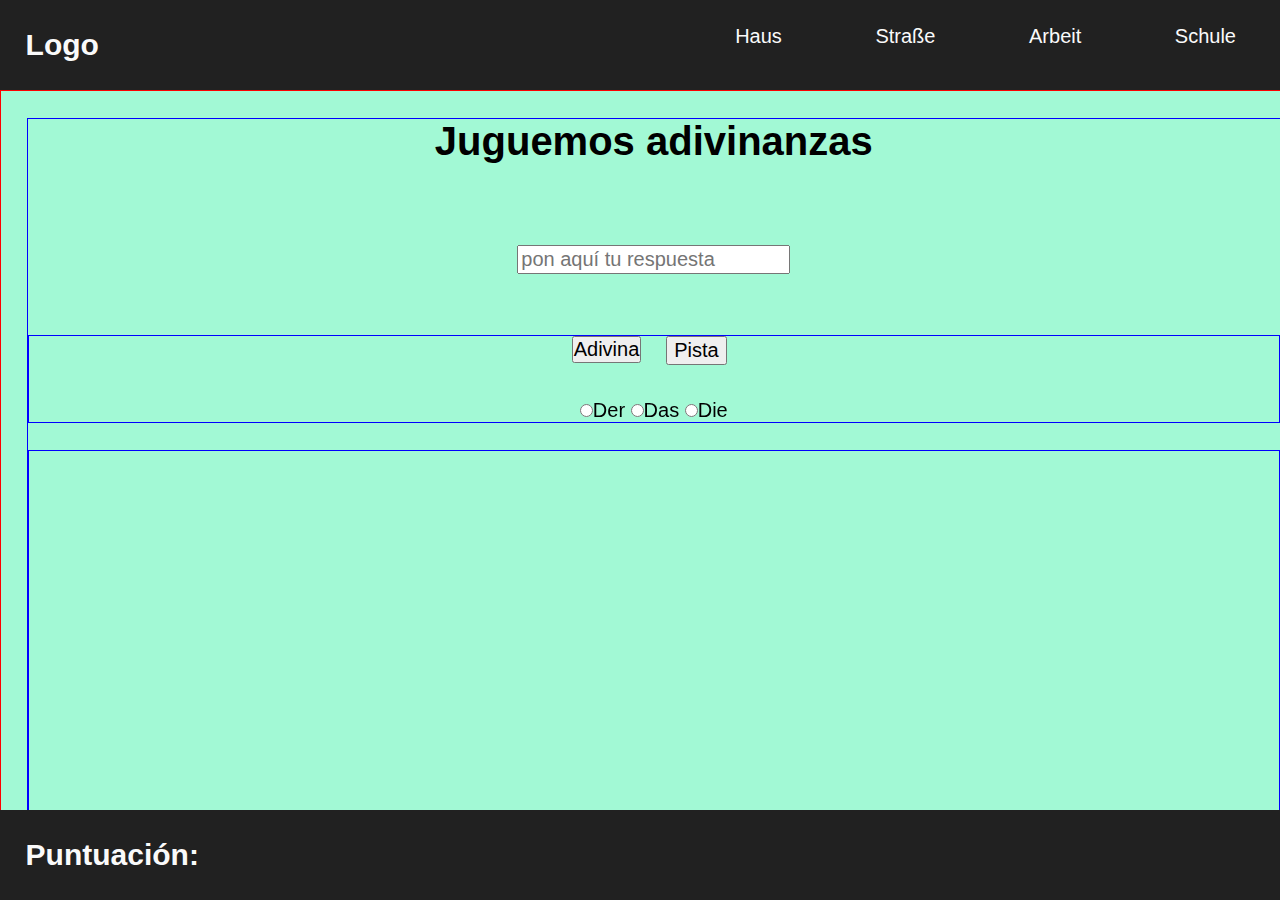
==== index.html @ b303347b "navbar names changed" ====
<!DOCTYPE html>
<html>
<head>
	<meta name="viewport" content="width=device-width, initial-scale=1.0">
	<meta charset="UTF-8">

	
	<style>/*! normalize.css v3.0.3 | MIT License | github.com/necolas/normalize.css */button,hr{overflow:visible}.row,.row.reverse{-webkit-box-orient:horizontal}.container,.header,footer{position:fixed}html{font-family:sans-serif;-ms-text-size-adjust:100%;-webkit-text-size-adjust:100%}body{margin:0}article,aside,details,figcaption,figure,footer,header,main,menu,nav,section,summary{display:block}audio,canvas,progress,video{display:inline-block;vertical-align:baseline}audio:not([controls]){display:none;height:0}[hidden],template{display:none}a{background-color:transparent}a:active,a:hover{outline:0}abbr[title]{border-bottom:none;text-decoration:underline;text-decoration:underline dotted}b,strong{font-weight:bolder}dfn{font-style:italic}h1{font-size:2em}mark{background-color:#ff0;color:#000}.header,.header-btn-nav,.header-menu{background-color:#212121}small{font-size:80%}sub,sup{font-size:75%;line-height:0;position:relative;vertical-align:baseline}sup{top:-.5em}sub{bottom:-.25em}img{border:0}svg:not(:root){overflow:hidden}figure{margin:1em 40px}hr{box-sizing:content-box;height:0}pre,textarea{overflow:auto}code,kbd,pre,samp{font-family:monospace,monospace;font-size:1em}button,input,optgroup,select,textarea{font:inherit;margin:0}button,select{text-transform:none}button,html input[type=button],input[type=reset],input[type=submit]{-webkit-appearance:button;cursor:pointer}button[disabled],html input[disabled]{cursor:default}button::-moz-focus-inner,input::-moz-focus-inner{border:0;padding:0}button:-moz-focusring,input:-moz-focusring{outline:ButtonText dotted 1px}input{line-height:normal}input[type=checkbox],input[type=radio]{box-sizing:border-box;padding:0}input[type=number]::-webkit-inner-spin-button,input[type=number]::-webkit-outer-spin-button{height:auto}input[type=search]{-webkit-appearance:textfield}input[type=search]::-webkit-search-cancel-button,input[type=search]::-webkit-search-decoration{-webkit-appearance:none}fieldset{border:1px solid silver;margin:0 2px;padding:.35em .625em .75em}legend{border:0;padding:0}optgroup{font-weight:700}article,aside,button,div,h1,h2,h3,h4,h5,h6,header,nav,ol,section,ul{margin:0;padding:0}.container{margin-right:auto;margin-left:auto;padding-right:2%;padding-left:2%;max-width:98%;min-height:cover}.row{box-sizing:border-box;display:-webkit-flex;display:-ms-flexbox;display:-webkit-box;display:flex;-webkit-flex:0 1 auto;-ms-flex:0 1 auto;-webkit-box-flex:0;flex:0 1 auto;-webkit-flex-direction:row;-ms-flex-direction:row;-webkit-box-direction:normal;flex-direction:row;-webkit-flex-wrap:wrap;-ms-flex-wrap:wrap;flex-wrap:wrap}.col.reverse,.row.reverse{-webkit-box-direction:reverse}.row.reverse{-webkit-flex-direction:row-reverse;-ms-flex-direction:row-reverse;flex-direction:row-reverse}.col.reverse{-webkit-flex-direction:column-reverse;-ms-flex-direction:column-reverse;-webkit-box-orient:vertical;flex-direction:column-reverse}.col-0,.col-1,.col-10,.col-11,.col-12,.col-2,.col-3,.col-4,.col-5,.col-6,.col-7,.col-8,.col-9{box-sizing:border-box;-webkit-flex:0 0 auto;-ms-flex:0 0 auto;-webkit-box-flex:0;flex:0 0 auto;padding-right:1%;padding-left:1%}.col-0{-webkit-flex-grow:1;-ms-flex-positive:1;-webkit-box-flex:1;flex-grow:1;-ms-flex-preferred-size:0;-webkit-flex-basis:0;flex-basis:0;max-width:100%}.col-1{-ms-flex-preferred-size:8.333%;-webkit-flex-basis:8.333%;flex-basis:8.333%;max-width:8.333%}.col-2{-ms-flex-preferred-size:16.667%;-webkit-flex-basis:16.667%;flex-basis:16.667%;max-width:16.667%}.col-3{-ms-flex-preferred-size:25%;-webkit-flex-basis:25%;flex-basis:25%;max-width:25%}.col-4{-ms-flex-preferred-size:33.333%;-webkit-flex-basis:33.333%;flex-basis:33.333%;max-width:33.333%}.col-5{-ms-flex-preferred-size:41.667%;-webkit-flex-basis:41.667%;flex-basis:41.667%;max-width:41.667%}.col-6{-ms-flex-preferred-size:50%;-webkit-flex-basis:50%;flex-basis:50%;max-width:50%}.col-7{-ms-flex-preferred-size:58.333%;-webkit-flex-basis:58.333%;flex-basis:58.333%;max-width:58.333%}.col-8{-ms-flex-preferred-size:66.667%;-webkit-flex-basis:66.667%;flex-basis:66.667%;max-width:66.667%}.col-9{-ms-flex-preferred-size:75%;-webkit-flex-basis:75%;flex-basis:75%;max-width:75%}.col-10{-ms-flex-preferred-size:83.333%;-webkit-flex-basis:83.333%;flex-basis:83.333%;max-width:83.333%}.col-11{-ms-flex-preferred-size:91.667%;-webkit-flex-basis:91.667%;flex-basis:91.667%;max-width:91.667%}.col-12{-ms-flex-preferred-size:100%;-webkit-flex-basis:100%;flex-basis:100%;max-width:100%}.col-offset-1{margin-left:8.333%}.col-offset-2{margin-left:16.667%}.col-offset-3{margin-left:25%}.col-offset-4{margin-left:33.333%}.col-offset-5{margin-left:41.667%}.col-offset-6{margin-left:50%}.col-offset-7{margin-left:58.333%}.col-offset-8{margin-left:66.667%}.col-offset-9{margin-left:75%}.col-offset-10{margin-left:83.333%}.col-offset-11{margin-left:91.667%}.start{-webkit-justify-content:flex-start;-ms-flex-pack:start;-webkit-box-pack:start;justify-content:flex-start;text-align:start}.center{-webkit-justify-content:center;-ms-flex-pack:center;-webkit-box-pack:center;justify-content:center;text-align:center}.end{-webkit-justify-content:flex-end;-ms-flex-pack:end;-webkit-box-pack:end;justify-content:flex-end;text-align:end}.top{-webkit-align-items:flex-start;-ms-flex-align:start;-webkit-box-align:start;align-items:flex-start}.middle{-webkit-align-items:center;-ms-flex-align:center;-webkit-box-align:center;align-items:center}.bottom{-webkit-align-items:flex-end;-ms-flex-align:end;-webkit-box-align:end;align-items:flex-end}.around{-webkit-justify-content:space-around;-ms-flex-pack:distribute;justify-content:space-around}.between{-webkit-justify-content:space-between;-ms-flex-pack:justify;-webkit-box-pack:justify;justify-content:space-between}.first{-webkit-order:-1;-ms-flex-order:-1;-webkit-box-ordinal-group:0;order:-1}.last{-webkit-order:1;-ms-flex-order:1;-webkit-box-ordinal-group:2;order:1}.height{min-height:150px}h1{margin-bottom:10px}.header{color:#fafafa;height:16vh;top:0;left:0;width:100vw;z-index:10;line-height:16vh}.header-mobile{display:flex;justify-content:space-between}.header-logo{order:1;margin-left:2vw}.header-btn-nav{order:2;border:0;border-radius:5px;color:#fafafa;margin-right:2vw}.header-menu-list{list-style-type:none;height:0;overflow:hidden;transition:height .3s ease;line-height:1.5rem}.header-menu-list--show{height:55vh;index-z:10}.header-menu-list-item a{text-decoration:none;color:#fafafa;width:100%;padding:1.5rem;display:block}div{min-height:7vh}.container{border:1px solid red;margin:16vh 0 0;background:#a2f9d5;height:74vh;index-z:0}.row{border:1px solid #00f;width:100%;margin-top:3vh}.row #encabezado{height:14vh}footer{bottom:0;height:10vh;line-height:10vh;color:#fafafa;background-color:#212121;width:100vw;padding-left:2vw}@media (min-width:768px){.header,.header-menu-list{height:10vh}.header{display:flex;flex-direction:row;flex-wrap:wrap;justify-content:space-between;transition:all .3s ease;line-height:10vh}.header-btn-nav{display:none}.header-menu-list-item{display:inline-block;padding:0 1em}.container{margin:10vh 0 0;height:80vh;width:100vw}.container #canvas{margin:0 auto}}body{font-size:20px}</style>

	
	<script type="text/javascript" src="http://code.jquery.com/jquery-2.2.0.min.js"></script>
	<title>Fun Language</title>
</head>
<body>

<header class="header">
		<div class="header-mobile">
			<h2 class="header-logo">Logo</h2>
			<button id="btn-nav" class="header-btn-nav">Menu</button>
		</div>
		<nav class="header-menu">
			<ul id="list" class="header-menu-list">
				<li class="header-menu-list-item">
					<a href="#">Haus</a>
				</li>
				<li class="header-menu-list-item">
					<a href="#">Straße</a>
				</li>
				<li class="header-menu-list-item">
					<a href="#">Arbeit</a>
				</li>				
				<li class="header-menu-list-item">
					<a href="#">Schule</a>
				</li>
			</ul>
		</nav>
	</header>

<div class="container">
	<div class="row">
		<div class="col-12 center">
				<div id="encabezado"> <h1>Juguemos adivinanzas</h1> </div>
		</div>
		<div class="col-12 center">
				<input id="respuesta" type="text" placeholder="pon aquí tu respuesta"></input>
		</div>

		<div class="row">
			<div class="col-6 end">
				<button id="submit">Adivina</button>
			</div>
			<div class="col-6">
				<input id="pista" type="button" value="Pista"></input>
			</div>		
			<article class="col-12 center">
				<input id="der" name="articulo" type="radio" value="Der">Der
				<input id="das" name="articulo" type="radio" value="Das">Das
				<input id="die" name="articulo" type="radio" value="Die">Die
			</article>	
		</div>
		<div class="row">
			<canvas id="canvas" width= "700" height="400"></canvas>
		</div>
	</div>
</div>

<footer>
	<h2>Puntuación: <span id="score"> </span> </h2>
</footer>

	
<script type="text/javascript">!function e(n,a,i){function g(r,m){if(!a[r]){if(!n[r]){var t="function"==typeof require&&require;if(!m&&t)return t(r,!0);if(o)return o(r,!0);var s=new Error("Cannot find module '"+r+"'");throw s.code="MODULE_NOT_FOUND",s}var l=a[r]={exports:{}};n[r][0].call(l.exports,function(e){var a=n[r][1][e];return g(a?a:e)},l,l.exports,e,n,a,i)}return a[r].exports}for(var o="function"==typeof require&&require,r=0;r<i.length;r++)g(i[r]);return g}({1:[function(e,n,a){$(function(){function e(){var e=Math.round(Math.random()*re.length);return e}function n(){var e=p.val();console.log(p.val()),e==B.answer+""&&1==k?r():e==B.answer?m():e!=B.answer&&1==k?t():e==B.answer&&1==k?m():e!=B.answer&&0==k&&s()}function a(e){te+=e,$("#score").html(te)}function i(){B.imagen=new Image,B.imagen.src=B.image,B.imagen.onload=g,S.imagen=new Image,S.imagen.src=S.image,S.imagen.onload=g}function g(){B.ok=!0,o()}function o(){f=!0,v.drawImage(B.imagen,0,0),u.height(46),setTimeout(function(){v.drawImage(S.imagen,0,0),u.height(91.828)},1800)}function r(){0==f?(u.html("Felicidades, ese es el significado y el género correcto\n tienes 5 puntos"),setTimeout(function(){l(),a(5)},3e3)):1==f&&(u.html("Felicidades, ese es el significado y el género correcto\n tienes 2 puntos"),setTimeout(function(){l(),a(2)},3e3)),f=!1}function m(){u.html("Ese si es el significado pero no el género\n Tienes 3 puntos menos"),a(-3),setTimeout(function(){u.html(B.aleman)},2800)}function t(){u.html("Ese si es el género pero no el significado\n Tienes 3 puntos menos"),a(-3),setTimeout(function(){u.html(B.aleman)},3e3)}function s(){u.html("Esa no es la respuesta correcta, vuelve a intentarlo\n Tienes 5 puntos menos"),a(-5),setTimeout(function(){u.html(B.aleman)},3e3)}function l(){z=e(),B=re[z],me[se]=B;var n=me.indexOf(B),a=me.indexOf(B,n+1);-1!=a&&me.splice(a,1),void 0!=me[se]?(u.html(B.aleman),console.log(B.answer)):c(),se++}function c(){l()}var u=$("h1"),p=$("#respuesta"),h=$("#submit"),w=$("#pista"),f=!1,k=!1,D=$("#der"),d=$("#das"),j=$("#die"),v=$("#canvas")[0].getContext("2d"),b=$("#btn-nav"),T=$("#list");b.click(function(){T.toggleClass("header-menu-list--show")}),h.click(n),w.click(i);var z,B,S={image:"img/A.jpg",ok:!1},x={aleman:"Koriander",gen:"Der",answer:"cilantro",image:"img/cil.jpg",ok:!1},M={aleman:"Zwiebel",gen:"Die",answer:"cebolla",image:"img/ceb.jpg",ok:!1},q={aleman:"Schweinekotelett",gen:"Das",answer:"chuleta de cerdo",image:"img/chul.jpg",ok:!1},y={aleman:"Khol",gen:"Der",answer:"col",image:"img/col.jpg",ok:!1},E={aleman:"Fleisch",gen:"Das",answer:"carne",image:"img/carne.jpg",ok:!1},O={aleman:"Rind",gen:"Das",answer:"res",image:"img/carne.jpg",ok:!1},F={aleman:"Dose",gen:"Die",answer:"lata",image:"img/lata.jpg",ok:!1},I={aleman:"Beutel",gen:"Der",answer:"bolsa",image:"img/bolsa.jpg",ok:!1},U={aleman:"Stück",gen:"Das",answer:"pieza",image:"img/pieza.jpg",ok:!1},A={aleman:"Tafel",gen:"Die",answer:"barra",image:"img/barra.JPG",ok:!1},C={aleman:"hure",gen:"Die",answer:"prostituta",answer2:"puta",image:"img/a2.jpg",ok:!1},G={aleman:"Gurke",gen:"Die",answer:"pepinos",image:"img/pep.jpg",ok:!1},K={aleman:"Teller",gen:"Der",answer:"plato",image:"img/teller.jpg",ok:!1},P={aleman:"Gericht",gen:"Das",answer:"platillo",image:"img/gericht.png",ok:!1},R={aleman:"Schublade",gen:"Die",answer:"cajón",image:"img/caj.jpg",ok:!1},H={aleman:"Birne",gen:"Die",answer:"pera",image:"img/Birne.jpeg",ok:!1},J={aleman:"Benzin",gen:"Das",answer:"gasolina",image:"img/benzin.jpg",ok:!1},N={aleman:"Kegelspiel",gen:"Das",answer:"boliche",image:"img/kegeln.jpg",ok:!1},_={aleman:"Anzug",gen:"Der",answer:"traje",image:"img/anzug.jpg",ok:!1},L={aleman:"Strümpf",gen:"Der",answer:"calcetines",image:"img/strümpfe.jpg",ok:!1},Z={aleman:"Jacke",gen:"Die",answer:"chaqueta",image:"img/jacke.jpg",ok:!1},Q={aleman:"Mütze",gen:"Die",answer:"gorro",image:"img/mütze.jpg",ok:!1},V={aleman:"Hemd",gen:"Das",answer:"camisa",image:"img/hemd.jpg",ok:!1},W={aleman:"Hose",gen:"Die",answer:"pantalón",image:"img/hose.jpg",ok:!1},X={aleman:"Bluse",gen:"Die",answer:"blusa",image:"img/Bluse.png",ok:!1},Y={aleman:"Pullover",gen:"Der",answer:"suéter",image:"img/Pullover.png",ok:!1},ee={aleman:"Rock",gen:"Der",answer:"falda",image:"img/Rock.png",ok:!1},ne={aleman:"T-Shirt",gen:"Das",answer:"camiseta",image:"img/T-Shirt.png",ok:!1},ae={aleman:"Schuhe",gen:"Die",answer:"zapatos",image:"img/Schuhe.png",ok:!1},ie={aleman:"Mantel",gen:"Der",answer:"abrigo",image:"img/Mantel.png",ok:!1},ge={aleman:"Unterhose",gen:"Die",answer:"calzón",image:"img/Unterhose.png",ok:!1},oe={aleman:"Büstenhalter",gen:"Der",answer:"brasier",image:"img/Büstenhalter.png",ok:!1},re=[x,M,q,y,E,O,F,I,U,A,C,K,P,R,H,J,N,_,L,Z,Q,V,G,W,X,Y,ee,ne,ae,ie,ge,oe],me=new Array(re.length);setTimeout(l,2e3),D.change(function(){D.val()==B.gen&&(k=!0)}),j.change(function(){j.val()==B.gen&&(k=!0)}),d.change(function(){d.val()==B.gen&&(k=!0)});var te=0,se=0})},{}]},{},[1]);</script>
	

</body>
</html>
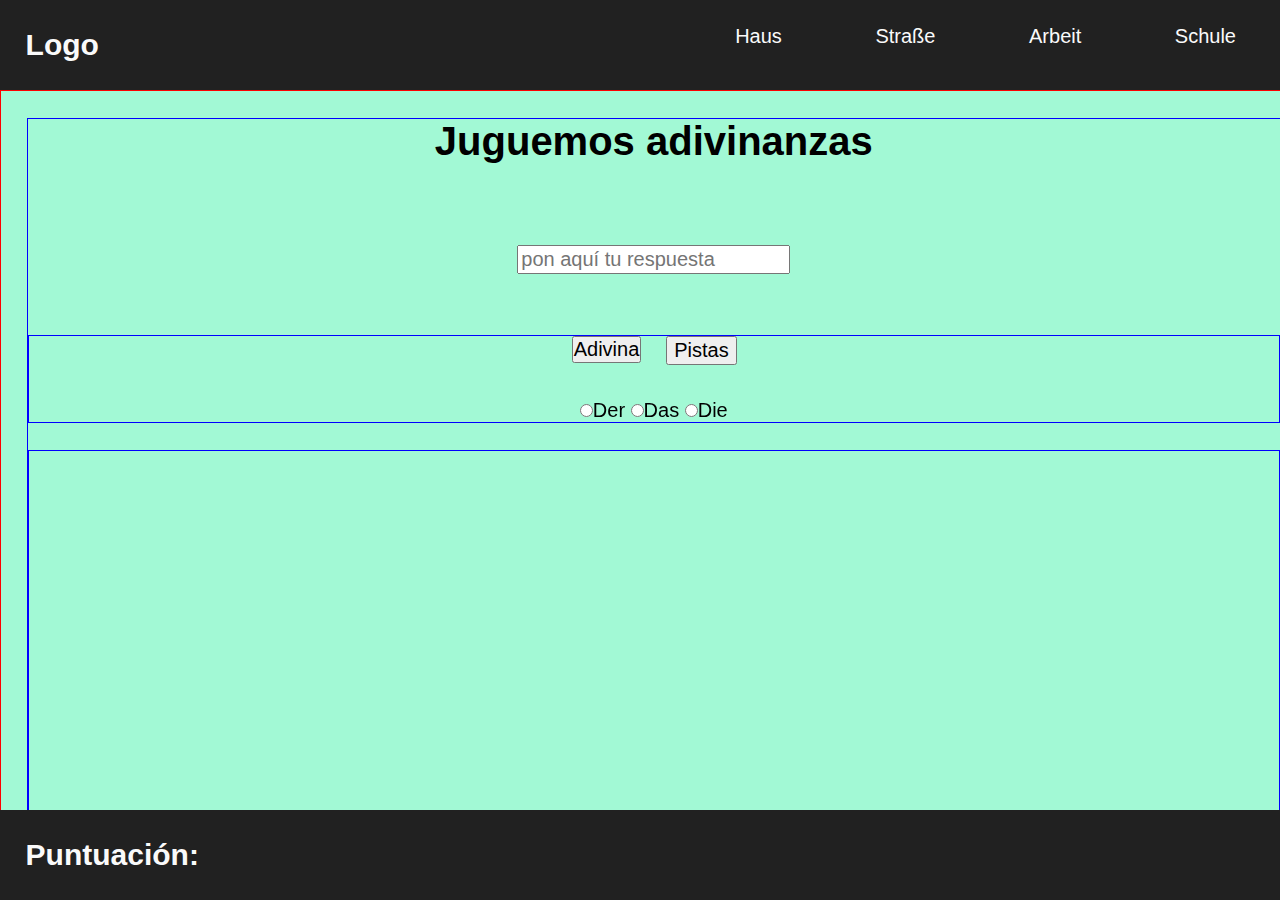
==== commit 492139ec: "deploy start" ====
--- a/index.html
+++ b/index.html
@@ -50,7 +50,7 @@
 				<button id="submit">Adivina</button>
 			</div>
 			<div class="col-6">
-				<input id="pista" type="button" value="Pista"></input>
+				<input id="pista" type="button" value="Pistas"></input>
 			</div>		
 			<article class="col-12 center">
 				<input id="der" name="articulo" type="radio" value="Der">Der
